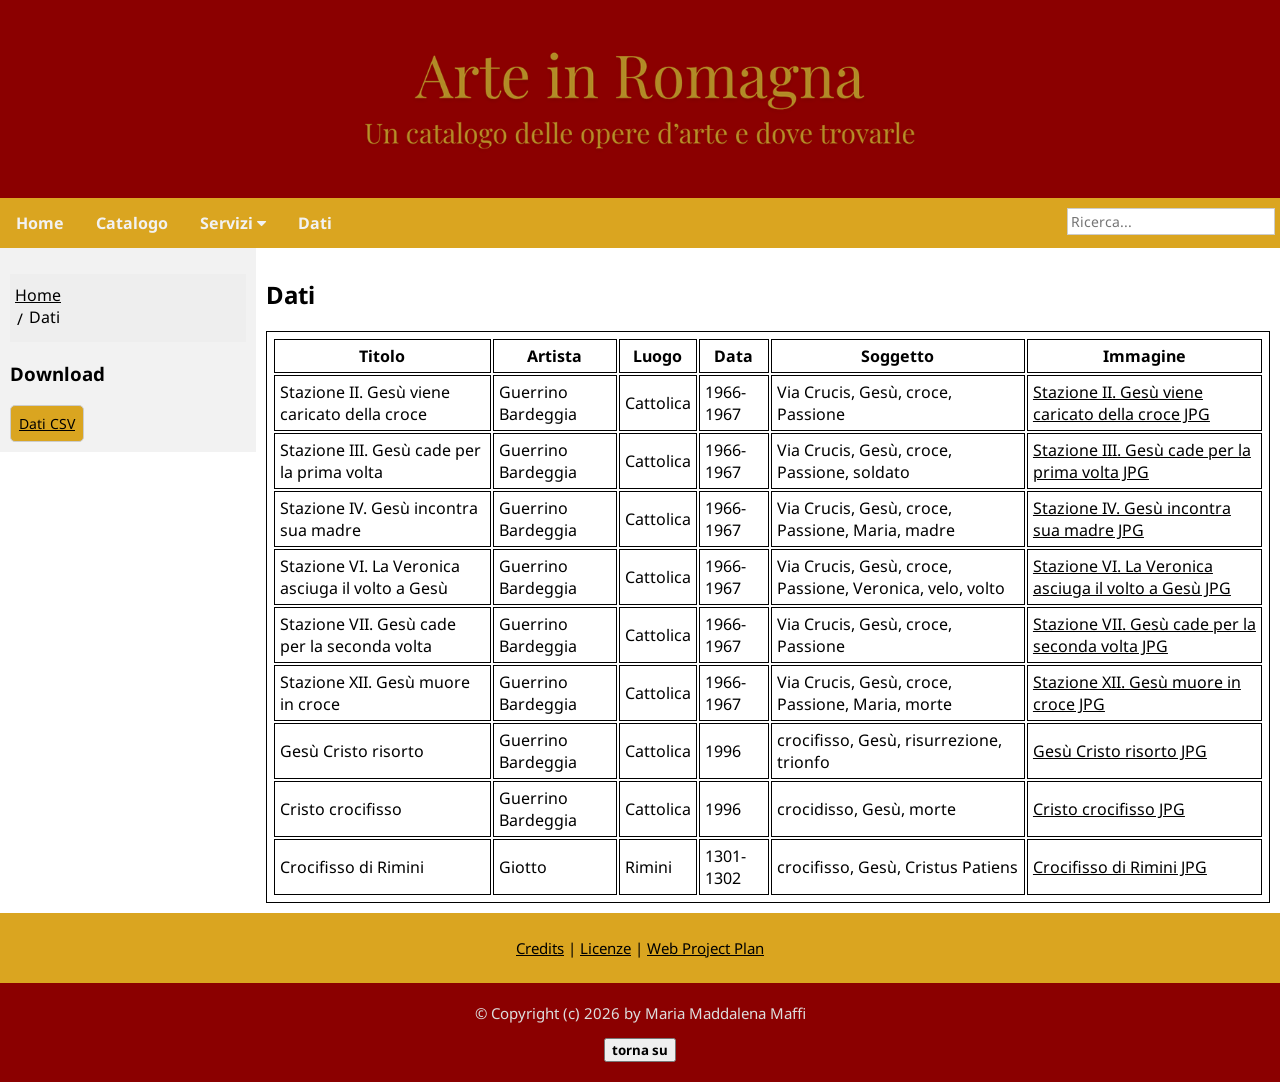
==== dati.html @ 164a8e0a "upload sito-web-esame" ====
<!DOCTYPE html>
<html>
<head> 
	<title>Arte in Romagna</title>
	<meta charset="UTF-8">
	<meta name="author" content="Maria Maddalena Maffi">
	<meta name="description" content="sito dedicato all'arte romagnola, un catalogo comprendente le opere sparse nel territorio">
	<meta name="keywords" content="arte, Romagna, città, Rimini, Cattolica, Bardeggia, Giotto">
	<meta name="viewport" content="width=device-width, initial-scale=1.0">
	<link href="https://fonts.googleapis.com/css?family=Noto Sans" rel="stylesheet">
	<link rel="stylesheet" href="https://cdnjs.cloudflare.com/ajax/libs/font-awesome/4.7.0/css/font-awesome.min.css">
	<link rel="stylesheet" href="stilecss/stile.css">
</head>
<body>
	<header id="top">
		<div class="header">
			<a href="index.html"> <img src="images/logoarteinromagna.png"></a>
		</div>
	</header>
	<nav>
		<div class="topnav">
			<a href="index.html">Home</a>
			<a href="catalogo.html">Catalogo</a>
			<div class="dropdown">
				<button class="dropbtn">Servizi
							<i class="fa fa-caret-down"></i>
    					</button>
    				<div class="dropdown-content">
     				 	<a href="#">Itinerari</a>
      					<a href="https://www.itinerarinellarte.it/" target="_blank">Mostre ed eventi</a>
      				</div>
      			</div>
				<a href="dati.csv">Dati</a>
				<input type="text" placeholder="Ricerca...">
			</div>
	</nav>

<section>
	<div class="row">
		<div class="leftcolumn">
			<ul class="breadcrumb">
				<li><a href="index.html">Home</a></li>
				<li>Dati</li>
			</ul>
			<h3>Download</h3>
			<button class="btn-link"><a href="dati.csv">Dati CSV</a></button>
		</div>
		<div class="columnright">
			<h2>Dati</h2>
			<table>
				<tr>
					<th>Titolo</th>
					<th>Artista</th>
					<th>Luogo</th>
					<th>Data</th>
					<th>Soggetto</th>
					<th>Immagine</th>
				</tr>

				<tr>
					<td>Stazione II. Gesù viene caricato della croce</td>
					<td>Guerrino Bardeggia</td>
					<td>Cattolica</td>
					<td>1966-1967</td>
					<td>Via Crucis, Gesù, croce, Passione</td>
					<td><a href="#">Stazione II. Gesù viene caricato della croce JPG</a></td>
				</tr>

				<tr>
					<td>Stazione III. Gesù cade per la prima volta</td>
					<td>Guerrino Bardeggia</td>
					<td>Cattolica</td>
					<td>1966-1967</td>
					<td>Via Crucis, Gesù, croce, Passione, soldato</td>
					<td><a href="#">Stazione III. Gesù cade per la prima volta JPG</a></td>
				</tr>

				<tr>
					<td>Stazione IV. Gesù incontra sua madre</td>
					<td>Guerrino Bardeggia</td>
					<td>Cattolica</td>
					<td>1966-1967</td>
					<td>Via Crucis, Gesù, croce, Passione, Maria, madre</td>
					<td><a href="#">Stazione IV. Gesù incontra sua madre JPG</a></td>
				</tr>

				<tr>
					<td>Stazione VI. La Veronica asciuga il volto a Gesù</td>
					<td>Guerrino Bardeggia</td>
					<td>Cattolica</td>
					<td>1966-1967</td>
					<td>Via Crucis, Gesù, croce, Passione, Veronica, velo, volto</td>
					<td><a href="#">Stazione VI. La Veronica asciuga il volto a Gesù JPG</a></td>
				</tr>

				<tr>
					<td>Stazione VII. Gesù cade per la seconda volta</td>
					<td>Guerrino Bardeggia</td>
					<td>Cattolica</td>
					<td>1966-1967</td>
					<td>Via Crucis, Gesù, croce, Passione</td>
					<td><a href="#">Stazione VII. Gesù cade per la seconda volta JPG</a></td>
				</tr>

				<tr>
					<td>Stazione XII. Gesù muore in croce</td>
					<td>Guerrino Bardeggia</td>
					<td>Cattolica</td>
					<td>1966-1967</td>
					<td>Via Crucis, Gesù, croce, Passione, Maria, morte</td>
					<td><a href="#">Stazione XII. Gesù muore in croce JPG</a></td>
				</tr>

				<tr>
					<td>Gesù Cristo risorto</td>
					<td>Guerrino Bardeggia</td>
					<td>Cattolica</td>
					<td>1996</td>
					<td>crocifisso, Gesù, risurrezione, trionfo</td>
					<td><a href="#">Gesù Cristo risorto JPG</a></td>
				</tr>

				<tr>
					<td>Cristo crocifisso</td>
					<td>Guerrino Bardeggia</td>
					<td>Cattolica</td>
					<td>1996</td>
					<td>crocidisso, Gesù, morte</td>
					<td><a href="#">Cristo crocifisso JPG</a></td>
				</tr>

				<tr>
					<td>Crocifisso di Rimini</td>
					<td>Giotto</td>
					<td>Rimini</td>
					<td>1301-1302</td>
					<td>crocifisso, Gesù, Cristus Patiens</td>
					<td><a href="#">Crocifisso di Rimini JPG</a></td>
				</tr>
			</table>
			
		</div>
	</div>
</section>



	<footer>
		<div class="credits">
				<p><a href="#" target="_blank">Credits</a> | <a href="">Licenze</a> | <a href="webprojectplan.html">Web Project Plan</a></p>
		</div>
		<div class="copyright">
				<p>&copy; Copyright (c) 2026 by Maria Maddalena Maffi</p>
				<p><button class="btn"><a href="#top">torna su</a></button></p>
		</div>
	</footer>
</body>
</html>
---- stilecss/stile.css ----
*{ box-sizing: border-box;
  font-family: "Noto Sans", sans-serif;
  -webkit-font-smoothing: antialiased;}

/*html*/
html  {
	height: 100%;
}

/*body*/
body {
	color: #000000;
	font-size: 16px;
	margin: 0;
	height: 100%;
}

/*a*/
/* con a si intendono tutti gli elementi HTML <a>, cioè i collegamenti (link) */
a {
	color: #000000;
}

a:hover {
	color: black;
	text-decoration: none;
}

a:active {
	color:white;
	background: #8B0000;
}

/* LAYOUT */
/* header */
.header {
	background-color: #8B0000;
	padding: 15px;
	text-align: center;
}

.header img {
	width: 60%;
	height: 100%;
}

/* navingation bar */
.topnav {
	background-color: #DAA520;
	overflow: hidden;
	font-weight: bold;
}

.topnav a {
	color: #f2f2f2;
	padding: 14px 16px;
	text-align: center;
	display: block;
	float: left;
	text-decoration: none;
}

.topnav a:hover {
	background-color: #8B0000;
	color: #f2f2f2;
}

.topnav .active {
	color: #f2f2f2;
	background-color: #8B0000;
}

.topnav input[type=text] {
	float: right;
	padding: 3px;
	border: black;
	margin-top: 10px;
	margin-right: 5px;
	font-size: 14px;
}

.topnav input[type=text]{
    border: 1px solid #ccc;
 }


/* The dropdown container */
.dropdown {
	float: left;
	overflow: hidden;
}


/* Dropdown button */
.dropdown .dropbtn {
	font-size: 16px;
	border: none;
	outline: none;
	color: #f2f2f2;
	padding: 14px 16px;
	background-color: inherit;
	font-family: inherit;
	margin: 0;
	font-weight: bold;
}

.dropdown:hover .dropbtn {
	background-color: #8B0000;
}

/* Dropdown content (hidden by default) */

.dropdown-content {
	display: none;
	position: absolute;
	background-color: #8B0000;
	min-width: 160px;
	box-shadow: 0px 8px 16px 0px rgba(0,0,0,0.2);
	z-index: 1;
}

/*Links inside the dropdown*/
.dropdown-content a {
	float: none;
	color: #f2f2f2;
	padding: 12px 16px;
	text-decoration: none;
	display: block;
	text-align: left;
}

.dropdown-content a:hover {
	background-color: #DAA520;
}

/*Show the dropdown mwnu on hover*/
.dropdown:hover .dropdown-content {
	display: block;
}

/*container*/
.container {
	position:relative;
	display: grid;
	grid-template-columns: 1fr;
	gap: 5px;

}

.container img {
	width: 100%;
	height: 100%;
	aspect-ratio: 4 / 3;
	object-fit: cover;
}

.container .btn {
	position: absolute;
	top: 50%;
	left: 50%;
	transform: translate(-50%, -50%);
	background-color: rgba(218, 165, 32, 0.6);
	color: #f2f2f2;
	font-size: 16px;
	padding: 30px 40px;
	border: none;
	cursor: pointer;
	border-radius: 5px;
	font-weight: bold;
}

.btn a {
	color: black;
	text-decoration: none;
	font-weight: bold;
}

.btn a:hover {
	color: #f2f2f2;
}

@media (max-width: 600px) {
    .container {
        grid-template-columns: 1fr;
    }
}


/* row */
.row:after {
  content: "";
  display: table;
  clear: both;
}

/*column*/
.column {
	display: grid;
	grid-template-columns: repeat(2, 1fr) ;
	gap: 5px;
}

.leftcolumn {
	float: left;
	font-size: 16px;
	padding: 10px;
	width: 20%;
	height: 100%;
	background-color: #f2f2f2;
}

.rightcolumn {
	float: left;
	padding: 10px;
	width: 80%;
	height: 100%;
	display: grid;
	grid-template-columns: repeat(auto-fit, minmax(260px, 1fr));
	gap: 3px;
}

.columnright {
	float: left;
	padding: 10px;
	width: 80%;
	height: 100%;
	}

.rightcolumn-index {
	float: left;
	padding: 10px;
	width: 80%;
	height: 100%;
	display: grid;
	grid-template-columns: repeat(2, 1fr);
	gap: 3px;
}

/* responsive column */
@media screen and (max-width: 600px) {
  /* columns */
  .column,
  .leftcolumn,
  .rightcolumn,
  .columnright
  .equalcolumn {
    width: 100%;
  }
}


/* footer */
.credits {
  background-color: #DAA520;
  font-size: 15px;
  padding: 10px;
  text-align: center;
}

/* footer */
.copyright {
  background-color: #8B0000;
  color: #ddd;
  font-size: 15px;
  padding: 5px;
  text-align: center;
}



/* breadcrumb */

.breadcrumb {
	padding: 10px 5px;
	list-style: none;
	background-color: #eee;
}

.breadcrumb li {
	display: flex;
	font-size: 16px;
	list-style: none;
}

.breadcrumb li+li:before {
	padding: 2px;
	color: black;
	content: "/\00a0";
}

 /* accordation */
.accordion {
  background-color: #DAA520;
  color: black;
  cursor: pointer;
  padding: 18px;
  width: 100%;
  border: none;
  text-align: left;
  outline: none;
  font-size: 17px;
  transition: 0.2s;
}

.accordion.active, 
.accordion:hover {
  background-color: #8B0000;
  color: #f2f2f2;
}

.panel {
  padding: 0 18px;
  background-color: #f2f2f2;
  max-height: 0;
  overflow: hidden;
  transition: max-height 0.2s ease-out;
  width: 100%;
}

.panel a {
	color: black;
}

.rightcolumn .accordion {
	width: 90%;
	display: block;
	box-sizing: border-box;
	grid-column: 1 / -1;
}

/* cards */
.card {
  background-color: #e4ba4e;
  box-shadow: 0 4px 8px 0 rgba(0, 0, 0, 0.2);
  transition: 0.3s;
  overflow: hidden;
  display: flex;
  height: 100%;
  width: 100%;
}

.card:hover {
  box-shadow: 0 8px 16px 0 rgba(0, 0, 0, 0.2);
}

.card-content{
  padding: 5px 16px;
  display: flex;
  flex-direction: column;
  gap: 5px;
}

.card a {
  margin-bottom: 16px;
}

.card img {
  background-repeat: no-repeat;
  height: 70%;
  width: 100%;
  object-fit: contain;
  display: block;
}


/* tab */
.tab {
	position: sticky;
	float: left;
  border: 1px solid #ccc;
  background-color: #f1f1f1;
  width: 30%;
  height: auto;
 	padding: 10px 5px;
}

.tab button {
  display: block;
  background-color: inherit;
  color: black;
  padding: 22px 16px;
  width: 100%;
  border: none;
  outline: none;
  text-align: left;
  cursor: pointer;
  transition: 0.3s;
  font-size: 14px;
  font-weight: bold;
}

.tab button:hover {
  background-color: #8B0000;
}


.tab button.active {
  background-color: #DAA520;
}

.tabcontent {
	float: left;
  padding: 0px 12px;
  border: 1px solid #ccc;
  width: 70%;
  border-left: none;
  height: auto;
  display: none;
}

.tabcontent img {
	width: 70%;
	height: 100%;
	object-fit: cover;
}

section {
	overflow: auto;
}


/* hero-image */
.hero-image {
  background-image: linear-gradient(rgba(0, 0, 0, 0.5), rgba(0, 0, 0, 0.5)), url("../images/riminiacquerello.jpg");
  height: 450px;
  background-position: center;
  background-repeat: no-repeat;
  background-size: cover;
  position: relative;
}

.hero-text {
  text-align: center;
  position: absolute;
  top: 50%;
  left: 50%;
  transform: translate(-50%, -50%);
  color: white;
}


.scroll-container {
  background-color: #DAA520;
  overflow: auto;
  white-space: nowrap;   /* serve solo per evitare che gli item vadano a capo */
  padding: 10px;
  display: flex;
  align-items: center;
}

.scroll-item {
  display: flex;
  flex-direction: column;
  align-items: center;
  flex: 0 0 auto;         /* impedisce che l'elemento si restringa */
  white-space: normal;    /* qui invece il testo deve poter andare a capo */
  width: 300px;
}

.scroll-item img {
  padding: 5px;
  width: 300px;
  height: 250px;
  border-radius: 5px;
  box-shadow: 0 4px 5px rgba(0, 0, 0, 0.2);
  object-fit: cover;
}



.gallery {
	background-color: #DAA520;
}

.gallery h4 {
	padding: 5px 10px;
}

.gallery p {
	padding: 5px 10px;
	font-weight: bold;
	font-size: 14px;
}

.biografia p {
	font-size: 15px;
}

/* item */
.border-section {
	padding: 12px 12px;
	border: 1px solid #ccc;
}

.pd-12 {
  margin: 12px 0;
  padding: 12px;
}

.responsive{
    width:100%;
    height:auto;
}

.btn-link {
	background-color: #DAA520;
	padding: 8px;
	border: 1px solid #ccc;
	border-radius: 5px;
	display: block;
	font-size: 14px;
}

.btn-ap {
	background-color: #8B0000;
	padding: 10px;
	border: 1px solid #ccc;
	border-radius: 6px;
	display: flex;
	font-size: 14px;
	font-weight: bold;
}

.btn-ap a {
	color: #f2f2f2;
	text-decoration: none;
}

/* tabella con bordo */
table, th, td {
  border:1px solid black;
  padding: 5px;
 } 

table, th, td :hover {
	color: black;
}

.filterDiv {
  float: left;
  background-color: #DAA520;
  color: #f2f2f2;
  width: 200px;
  line-height: 100px;
  text-align: center;
  margin: 2px;
  display: none; /* Hidden by default */
  font-size: 14px;
}

/* The "show" class is added to the filtered elements */
.show {
  display: block;
}

/* Style the buttons */
.btn-filter {
  border: none;
  outline: none;
  padding: 12px 16px;
  background-color: #8B0000;
  cursor: pointer;
  color: #f2f2f2;
  margin: 2px;
}

/* Add a light grey background on mouse-over */
.btn-filter:hover {
  background-color: #8B0000;
  color: #f2f2f2;
}

/* Add a dark background to the active button */
.btn-filter .active {
  background-color: #DAA520;
  color: white;
}
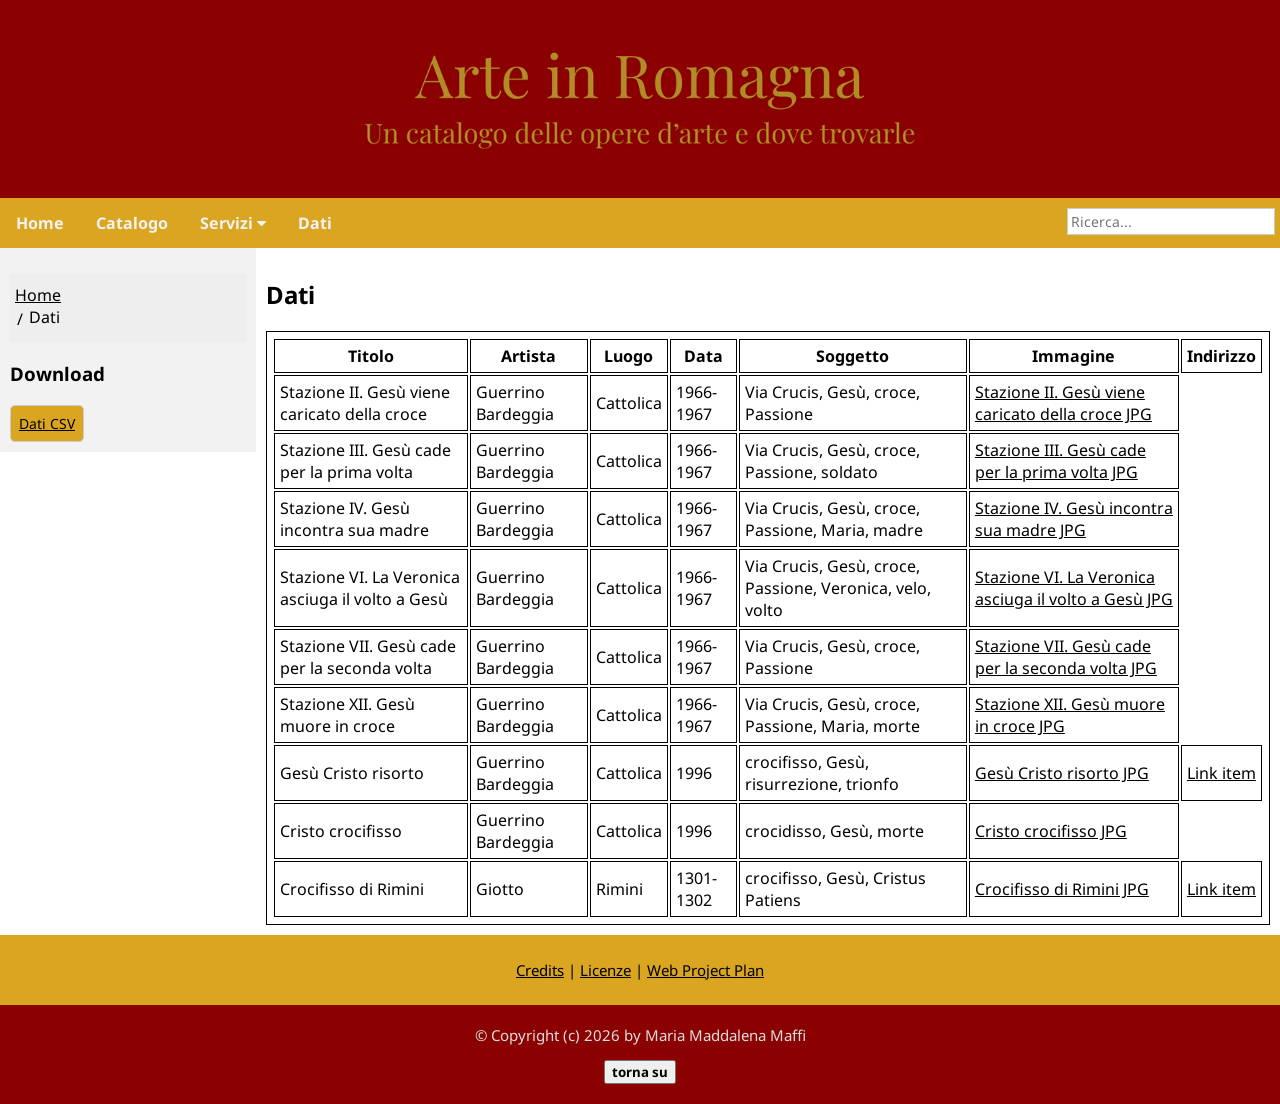
==== commit 6365a274: "Modifica indirizzo" ====
--- a/dati.html
+++ b/dati.html
@@ -55,6 +55,7 @@
 					<th>Data</th>
 					<th>Soggetto</th>
 					<th>Immagine</th>
+					<th>Indirizzo</th>
 				</tr>
 
 				<tr>
@@ -63,7 +64,7 @@
 					<td>Cattolica</td>
 					<td>1966-1967</td>
 					<td>Via Crucis, Gesù, croce, Passione</td>
-					<td><a href="#">Stazione II. Gesù viene caricato della croce JPG</a></td>
+					<td><a href="https://github.com/mariamaddalenamaffi/sito-web-esame/blob/main/images/bardeggia/gabicce2.jpeg">Stazione II. Gesù viene caricato della croce JPG</a></td>
 				</tr>
 
 				<tr>
@@ -72,7 +73,7 @@
 					<td>Cattolica</td>
 					<td>1966-1967</td>
 					<td>Via Crucis, Gesù, croce, Passione, soldato</td>
-					<td><a href="#">Stazione III. Gesù cade per la prima volta JPG</a></td>
+					<td><a href="https://github.com/mariamaddalenamaffi/sito-web-esame/blob/main/images/bardeggia/gabicces3.jpeg">Stazione III. Gesù cade per la prima volta JPG</a></td>
 				</tr>
 
 				<tr>
@@ -81,7 +82,7 @@
 					<td>Cattolica</td>
 					<td>1966-1967</td>
 					<td>Via Crucis, Gesù, croce, Passione, Maria, madre</td>
-					<td><a href="#">Stazione IV. Gesù incontra sua madre JPG</a></td>
+					<td><a href="https://github.com/mariamaddalenamaffi/sito-web-esame/blob/main/images/bardeggia/viacrucis.jpeg">Stazione IV. Gesù incontra sua madre JPG</a></td>
 				</tr>
 
 				<tr>
@@ -90,7 +91,7 @@
 					<td>Cattolica</td>
 					<td>1966-1967</td>
 					<td>Via Crucis, Gesù, croce, Passione, Veronica, velo, volto</td>
-					<td><a href="#">Stazione VI. La Veronica asciuga il volto a Gesù JPG</a></td>
+					<td><a href="https://github.com/mariamaddalenamaffi/sito-web-esame/blob/main/images/bardeggia/gabicce6.jpeg">Stazione VI. La Veronica asciuga il volto a Gesù JPG</a></td>
 				</tr>
 
 				<tr>
@@ -99,7 +100,7 @@
 					<td>Cattolica</td>
 					<td>1966-1967</td>
 					<td>Via Crucis, Gesù, croce, Passione</td>
-					<td><a href="#">Stazione VII. Gesù cade per la seconda volta JPG</a></td>
+					<td><a href="https://github.com/mariamaddalenamaffi/sito-web-esame/blob/main/images/bardeggia/viacrucisgabicce3.jpeg">Stazione VII. Gesù cade per la seconda volta JPG</a></td>
 				</tr>
 
 				<tr>
@@ -108,7 +109,7 @@
 					<td>Cattolica</td>
 					<td>1966-1967</td>
 					<td>Via Crucis, Gesù, croce, Passione, Maria, morte</td>
-					<td><a href="#">Stazione XII. Gesù muore in croce JPG</a></td>
+					<td><a href="https://github.com/mariamaddalenamaffi/sito-web-esame/blob/main/images/bardeggia/gabicce12.jpeg">Stazione XII. Gesù muore in croce JPG</a></td>
 				</tr>
 
 				<tr>
@@ -117,7 +118,8 @@
 					<td>Cattolica</td>
 					<td>1996</td>
 					<td>crocifisso, Gesù, risurrezione, trionfo</td>
-					<td><a href="#">Gesù Cristo risorto JPG</a></td>
+					<td><a href="https://github.com/mariamaddalenamaffi/sito-web-esame/blob/main/images/bardeggia/cattgesù.jpg">Gesù Cristo risorto JPG</a></td>
+					<td><a href="https://github.com/mariamaddalenamaffi/sito-web-esame/blob/main/item.html">Link item</a></td>
 				</tr>
 
 				<tr>
@@ -126,7 +128,7 @@
 					<td>Cattolica</td>
 					<td>1996</td>
 					<td>crocidisso, Gesù, morte</td>
-					<td><a href="#">Cristo crocifisso JPG</a></td>
+					<td><a href="https://github.com/mariamaddalenamaffi/sito-web-esame/blob/main/images/bardeggia/bardeggiacatt1.jpg">Cristo crocifisso JPG</a></td>
 				</tr>
 
 				<tr>
@@ -135,7 +137,8 @@
 					<td>Rimini</td>
 					<td>1301-1302</td>
 					<td>crocifisso, Gesù, Cristus Patiens</td>
-					<td><a href="#">Crocifisso di Rimini JPG</a></td>
+					<td><a href="https://github.com/mariamaddalenamaffi/sito-web-esame/blob/main/images/crocifissorimini.jpg">Crocifisso di Rimini JPG</a></td>
+					<td><a href="https://github.com/mariamaddalenamaffi/sito-web-esame/blob/main/itemgiotto.html">Link item</a></td>
 				</tr>
 			</table>
 			
@@ -155,4 +158,4 @@
 		</div>
 	</footer>
 </body>
-</html>+</html>
